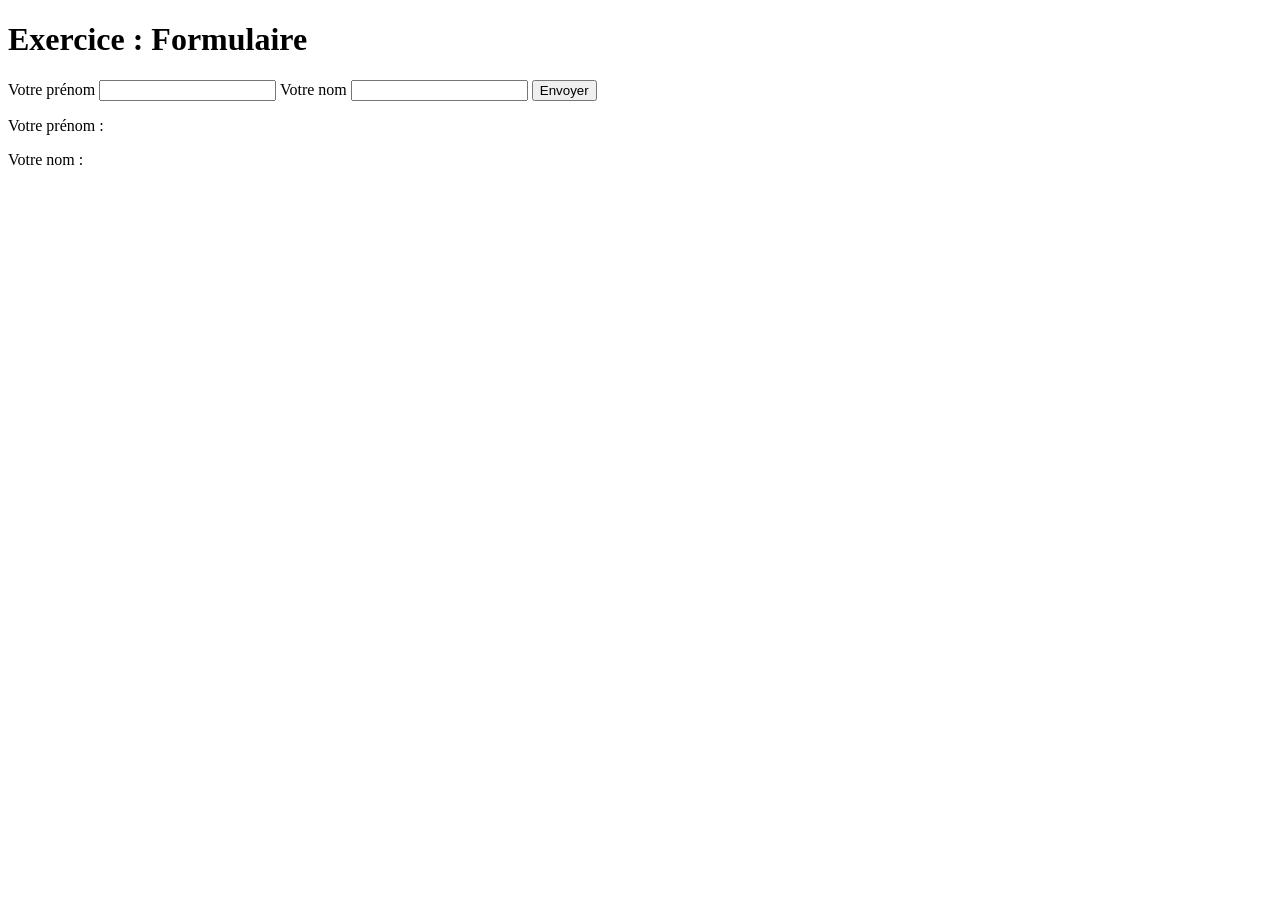
==== 10.Les-évènements/Exercices/1-Exercice-évènements-I/index.html @ f0f19ebc "evement" ====
<!DOCTYPE html>
<html lang="fr">
<head>
    <meta charset="UTF-8">
    <meta http-equiv="X-UA-Compatible" content="IE=edge">
    <meta name="viewport" content="width=device-width, initial-scale=1.0">
    <title>Cours JS</title>
</head>
<body>

    <h1>Exercice : Formulaire</h1>

    <form>
        <label for="firstname">Votre prénom</label>
        <input type="text" id="firstname">  
    
        <label for="lastname">Votre nom</label>
        <input type="text" id="lastname">

        <button>Envoyer</button>
    </form>

    <p class="firstname">Votre prénom : </p>
    <p class="lastname">Votre nom : </p>
    <script src="script.js"></script>
</body>
</html>
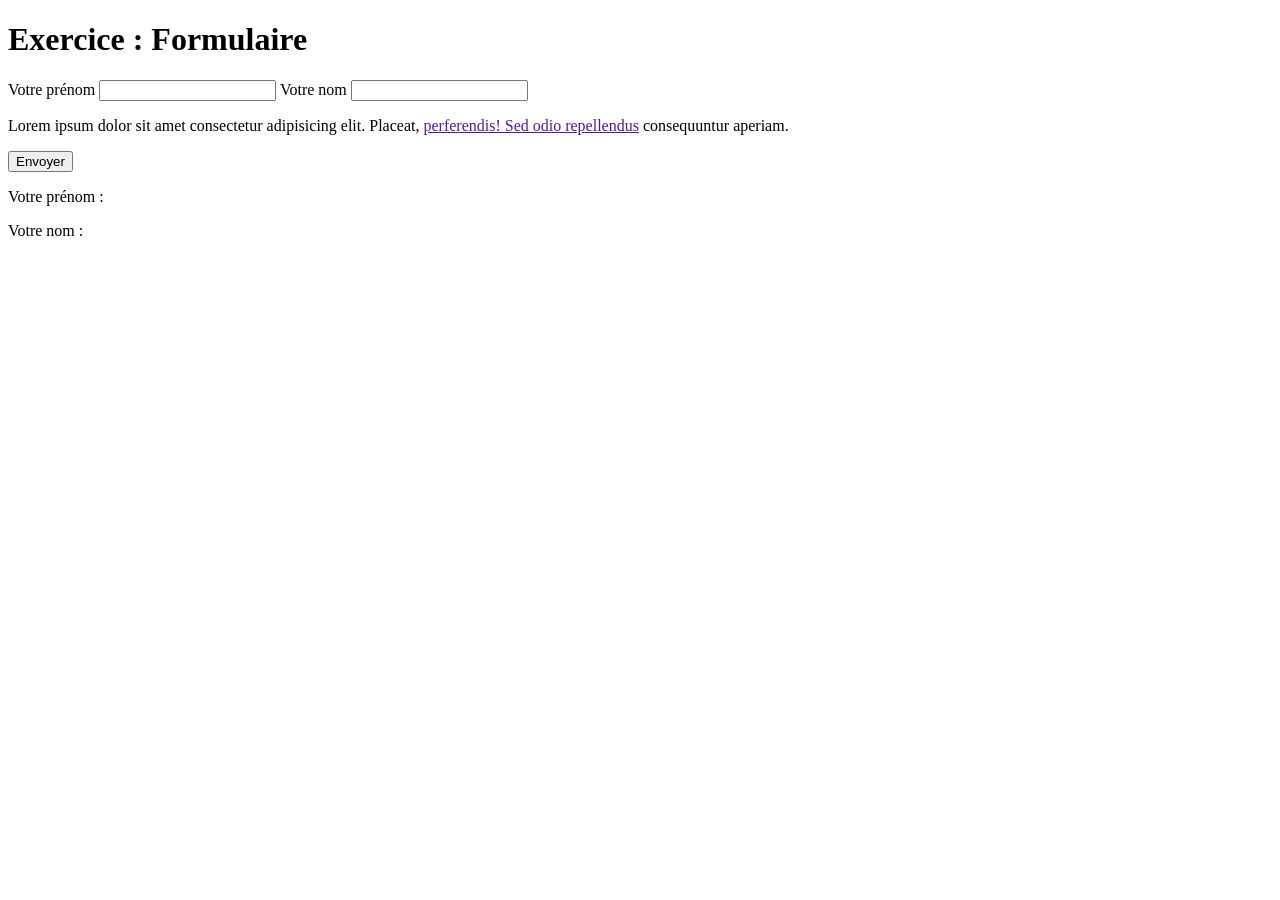
==== commit c6553ef9: "Projet Pratique" ====
--- a/10.Les-évènements/Exercices/1-Exercice-évènements-I/index.html
+++ b/10.Les-évènements/Exercices/1-Exercice-évènements-I/index.html
@@ -16,7 +16,7 @@
     
         <label for="lastname">Votre nom</label>
         <input type="text" id="lastname">
-
+        <p>Lorem ipsum dolor sit amet co<span>nsectetur adipisicing elit. Placeat</span>, <a href="">perferendis! Sed odio repellendus</a> consequuntur aperiam.</p>
         <button>Envoyer</button>
     </form>
 
